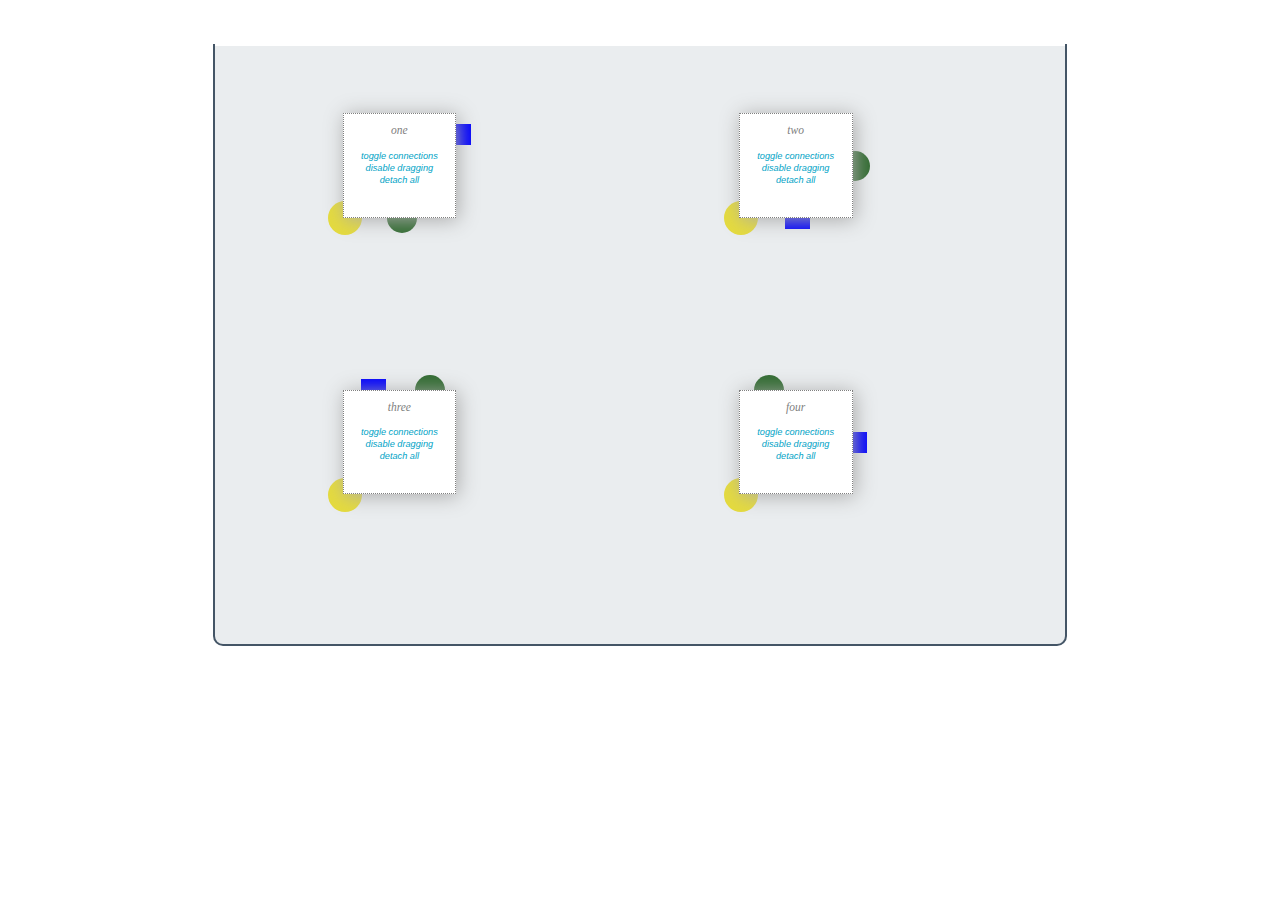
==== connectionLibrary/index.html @ 58a7486b "Add Library jsPlumb to create link from two or more nodes" ====
<!doctype html>
<html>
	<head>
		<title>jsPlumb 1.4.0 - draggable connectors - jQuery</title>
		<meta http-equiv="content-type" content="text/html;charset=utf-8" />

		<!-- CSS -->
		<link rel="stylesheet" href="css/demo-new.css">
		<link rel="stylesheet" href="css/draggableConnectorsDemo.css">

		<!-- JS DEP -->
	    <script src="js/jquery-1.8.1-min.js"></script>
		<script src="js/jquery-ui-1.8.23-min.js"></script>
		<script src="js/jquery.ui.touch-punch.min.js"></script>
		<!-- support lib for bezier stuff -->
		<script src="js/jsBezier-0.6.js"></script>
		<!-- jsplumb util -->
		<script src="js/1.4.0/jsPlumb-util-1.4.0-RC1.js"></script>
		<!-- base DOM adapter -->
		<script src="js/1.4.0/jsPlumb-dom-adapter-1.4.0-RC1.js"></script>
		<!-- main jsplumb engine -->
		<script src="js/1.4.0/jsPlumb-1.4.0-RC1.js"></script>
        <!-- anchors -->
		<script src="js/1.4.0/jsPlumb-anchors-1.4.0-RC1.js"></script>                
        <!-- endpoint -->
		<script src="js/1.4.0/jsPlumb-endpoint-1.4.0-RC1.js"></script>  
        <!-- connection -->
		<script src="js/1.4.0/jsPlumb-connection-1.4.0-RC1.js"></script>
		<!-- connectors, endpoint and overlays  -->
		<script src="js/1.4.0/jsPlumb-defaults-1.4.0-RC1.js"></script>
        <!-- flowchart connectors -->
		<script src="js/1.4.0/jsPlumb-connectors-flowchart-1.4.0-RC1.js"></script>        
		<!-- SVG renderer -->
		<script src="js/1.4.0/jsPlumb-renderers-svg-1.4.0-RC1.js"></script>
		<!-- canvas renderer -->
		<script src="js/1.4.0/jsPlumb-renderers-canvas-1.4.0-RC1.js"></script>
		<!-- vml renderer -->
		<script src="js/1.4.0/jsPlumb-renderers-vml-1.4.0-RC1.js"></script>
		<!-- jquery jsPlumb adapter -->
		<script src="js/1.4.0/jquery.jsPlumb-1.4.0-RC1.js"></script>
		<script src="js/main.js"></script>
		<script src="js/toready.js"></script>


	</head>
	<body>

		
        <div id="main">
			<div id="render"></div>

			<div class="window" id="window1">
				one<br/><br/>
				<a href="#" class="cmdLink hide" rel="window1">toggle connections</a><br/>
				<a href="#" class="cmdLink drag" rel="window1">disable dragging</a><br/>
				<a href="#" class="cmdLink detach" rel="window1">detach all</a>
			</div>
			
			<div class="window" id="window2">
				two<br/><br/>
				<a href="#" class="cmdLink hide" rel="window2">toggle connections</a><br/>
				<a href="#" class="cmdLink drag" rel="window2">disable dragging</a><br/>
				<a href="#" class="cmdLink detach" rel="window2">detach all</a>
			</div>
			
			<div class="window" id="window3">
				three<br/><br/>
				<a href="#" class="cmdLink hide" rel="window3">toggle connections</a><br/>
				<a href="#" class="cmdLink drag" rel="window3">disable dragging</a><br/>
				<a href="#" class="cmdLink detach" rel="window3">detach all</a>
			</div>
			
			<div class="window" id="window4">
				four<br/><br/>
				<a href="#" class="cmdLink hide" rel="window4">toggle connections</a><br/>
				<a href="#" class="cmdLink drag" rel="window4">disable dragging</a><br/>
				<a href="#" class="cmdLink detach" rel="window4">detach all</a>
			</div>			
			
			<div id="list"></div>
		</div>
		
	</body>
</html>
---- connectionLibrary/css/demo-new.css ----
@font-face {
  font-family: 'Open Sans';
  font-style: normal;
  font-weight: 400;
 	src:local('Open Sans'), 
 		local('OpenSans'),
 		url("../font/OpenSans-Regular.ttf") format('truetype'),
 		url("../font/OpenSans.woff") format('woff'); 		
}

body {
    padding:0;
    margin:0;
    background-color:white;    
    font-family:'Open Sans', 'Helvetica Neue', Helvetica, Arial, sans-serif;
    text-align:center;	
}
#headerWrapper {
	width:100%;
	background-color:black;
	position:fixed;
	top:0;left:0;
    z-index:10000;
	height:44px;
	padding:0;
	border-bottom:1px solid #999;
    box-shadow: 0px 2px 19px #aaa;
   -o-box-shadow: 0px 2px 19px #aaa;
   -webkit-box-shadow: 0px 2px 19px #aaa;
   -moz-box-shadow: 0px 2px 19px #aaa;
   
   opacity:0.8;
}

#header {
	margin-top:0;
    height:44px;
    font-size:80%;
	margin-left:auto;
	margin-right:auto;    
    width:950px;
    background-image:url(../../img/logo_bw_44h.jpg);
    background-repeat:no-repeat;    
}

#intro {
	margin-top:59px;
}

 #main {
    /* these two margins settings are here just to ensure that jsPlumb handles
    margins properly.*/  
    margin-top:44px;
    margin-left: auto;
    position: relative;
    font-size: 80%;
    margin-right: auto;
    width: 850px;
    border-left: 2px solid #456;
    border-right: 2px solid #456;
    border-bottom: 2px solid #456;
    height: 600px;
    overflow: hidden;
    border-bottom-left-radius: 10px;
    border-bottom-right-radius: 10px;
    background-color:#eaedef;
}

#sidebar {            
    margin-left:auto;
	margin-right:auto;
    width:800px;        
    font-size:13px;    
}


/* demo elements */

.menu,#render, #explanation { 
    
	background-color:#fff;	    
}

.menu {    
    height: 15px;
	float:right;
    padding-top:1em;
    padding-bottom:0.4em;   
    background-color: transparent;
	margin-right:30px;
}

#render {
	padding-top:2px;
    margin-left:auto;
	margin-right:auto;
    z-index:5000;
	margin-top:0px;  
    text-align: center;
    background-color:white;
}

#render ul {
    padding-left:1em;
}
#render ul li {
    list-style-type:none;
}
#render h5 {
    display:inline;
}

.otherLibraries {
    display:inline;
}

a, a:visited {
    text-decoration:none;
    color:#01a3c6;    
    font-family:helvetica;
    padding:0.3em;
    border-radius:0.2em;
}

a:hover {
    color:#1b911b;
}

.selected {
	color:rgb(189,11,11) !important;
}

.window, .label { 
    background-color:white;
    text-align:center;
    z-index:23;
	cursor:pointer;
	box-shadow: 2px 2px 19px #aaa;
   -o-box-shadow: 2px 2px 19px #aaa;
   -webkit-box-shadow: 2px 2px 19px #aaa;
   -moz-box-shadow: 2px 2px 19px #aaa;
    
}
path, ._jsPlumb_endpoint { cursor:pointer; }

/* z index stuff */

._jsPlumb_connector { z-index:18; }
._jsPlumb_endpoint { z-index:19; }
._jsPlumb_overlay { z-index:23; }

/* A TEST 
._jsPlumb_element_dragging path {    
    z-index:21 !important;
    stroke:green;
}

._jsPlumb_endpoint._jsPlumb_element_dragging * {
    fill:green;
}

*/

/* ANOTHER TEST 
._jsPlumb_endpoint_anchor_foo * {
    fill:black;
}

._jsPlumb_endpoint_anchor_bar * {
    fill:red;
}
*/

._jsPlumb_connector._jsPlumb_hover {
    z-index:21 !important;
}

._jsPlumb_endpoint._jsPlumb_hover {
    z-index:22 !important;
}
---- connectionLibrary/css/draggableConnectorsDemo.css ----
#window1 { top:6em;left:15%; }
#window2 { top:6em; right:25%; }
#window3 { top:30em; left:15%; }
#window4 { top:30em; right:25%}
.window {  
    border:1px dotted gray; 
    width:9.7em; 
    height:8em;      
    position:absolute; 
    color:gray;
    font-family:serif;
    font-style:italic;
    padding-top:0.9em; 
    font-size:0.9em;
            
}
.demo { position:relative; }
.drag-locked { border:1px solid red; }

.dragActive { border:2px dotted orange; }
.dropHover { border:1px dotted red; }

/*
._jsPlumb_endpoint._jsPlumb_dragging { border:2px solid green; }
._jsPlumb_endpoint_full { border:3px solid #606; }
._jsPlumb_endpoint_connected { border:4px solid black; }
._jsPlumb_endpoint_drop_allowed { border:5px solid #935; }
._jsPlumb_endpoint_drop_forbidden { border:5px solid #539; }
*/

.cmdLink { font-size:0.80em;}
#clear { padding:0.3em; }
#clear:hover { background-color:yellow; }
#list {
    text-align:center;
    display:none;
    font-size:90%;
    position:absolute;
    width:250px;
    left:30%;
    top:100px;
    background-color:white;
    padding:5px;
    border:1px solid #456;
    opacity:0.8;
}
#list table { width:100%; text-align:left;}
#explanation { text-align:center; }
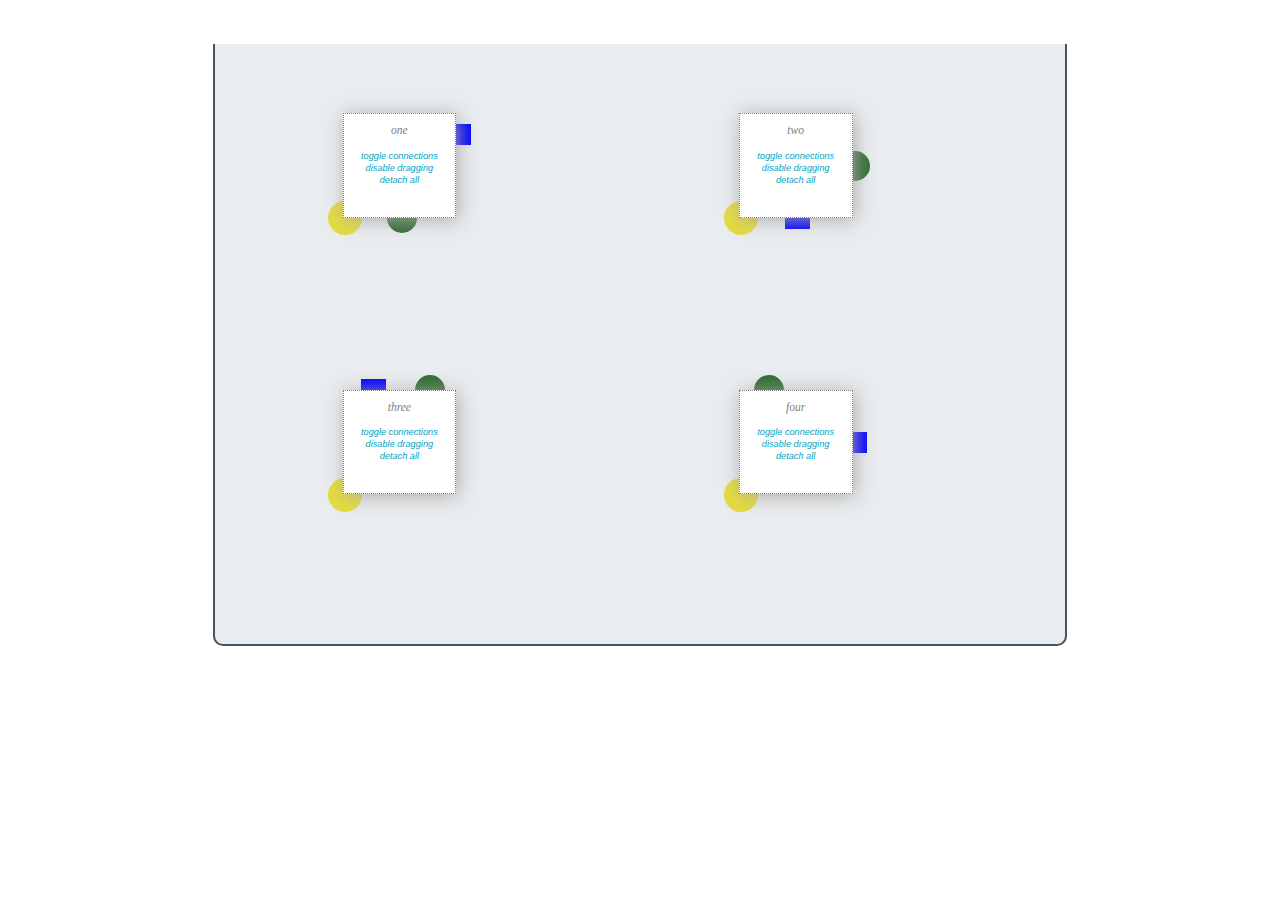
==== commit 68e32bc9: "app2pp: add toolkit directory" ====
--- a/connectionLibrary/index.html
+++ b/connectionLibrary/index.html
@@ -47,7 +47,7 @@
 
 		
         <div id="main">
-			<div id="render"></div>
+			<!-- <div id="render"></div>  -->
 
 			<div class="window" id="window1">
 				one<br/><br/>
@@ -77,7 +77,7 @@
 				<a href="#" class="cmdLink detach" rel="window4">detach all</a>
 			</div>			
 			
-			<div id="list"></div>
+			<!-- <div id="list"></div> -->
 		</div>
 		
 	</body>
